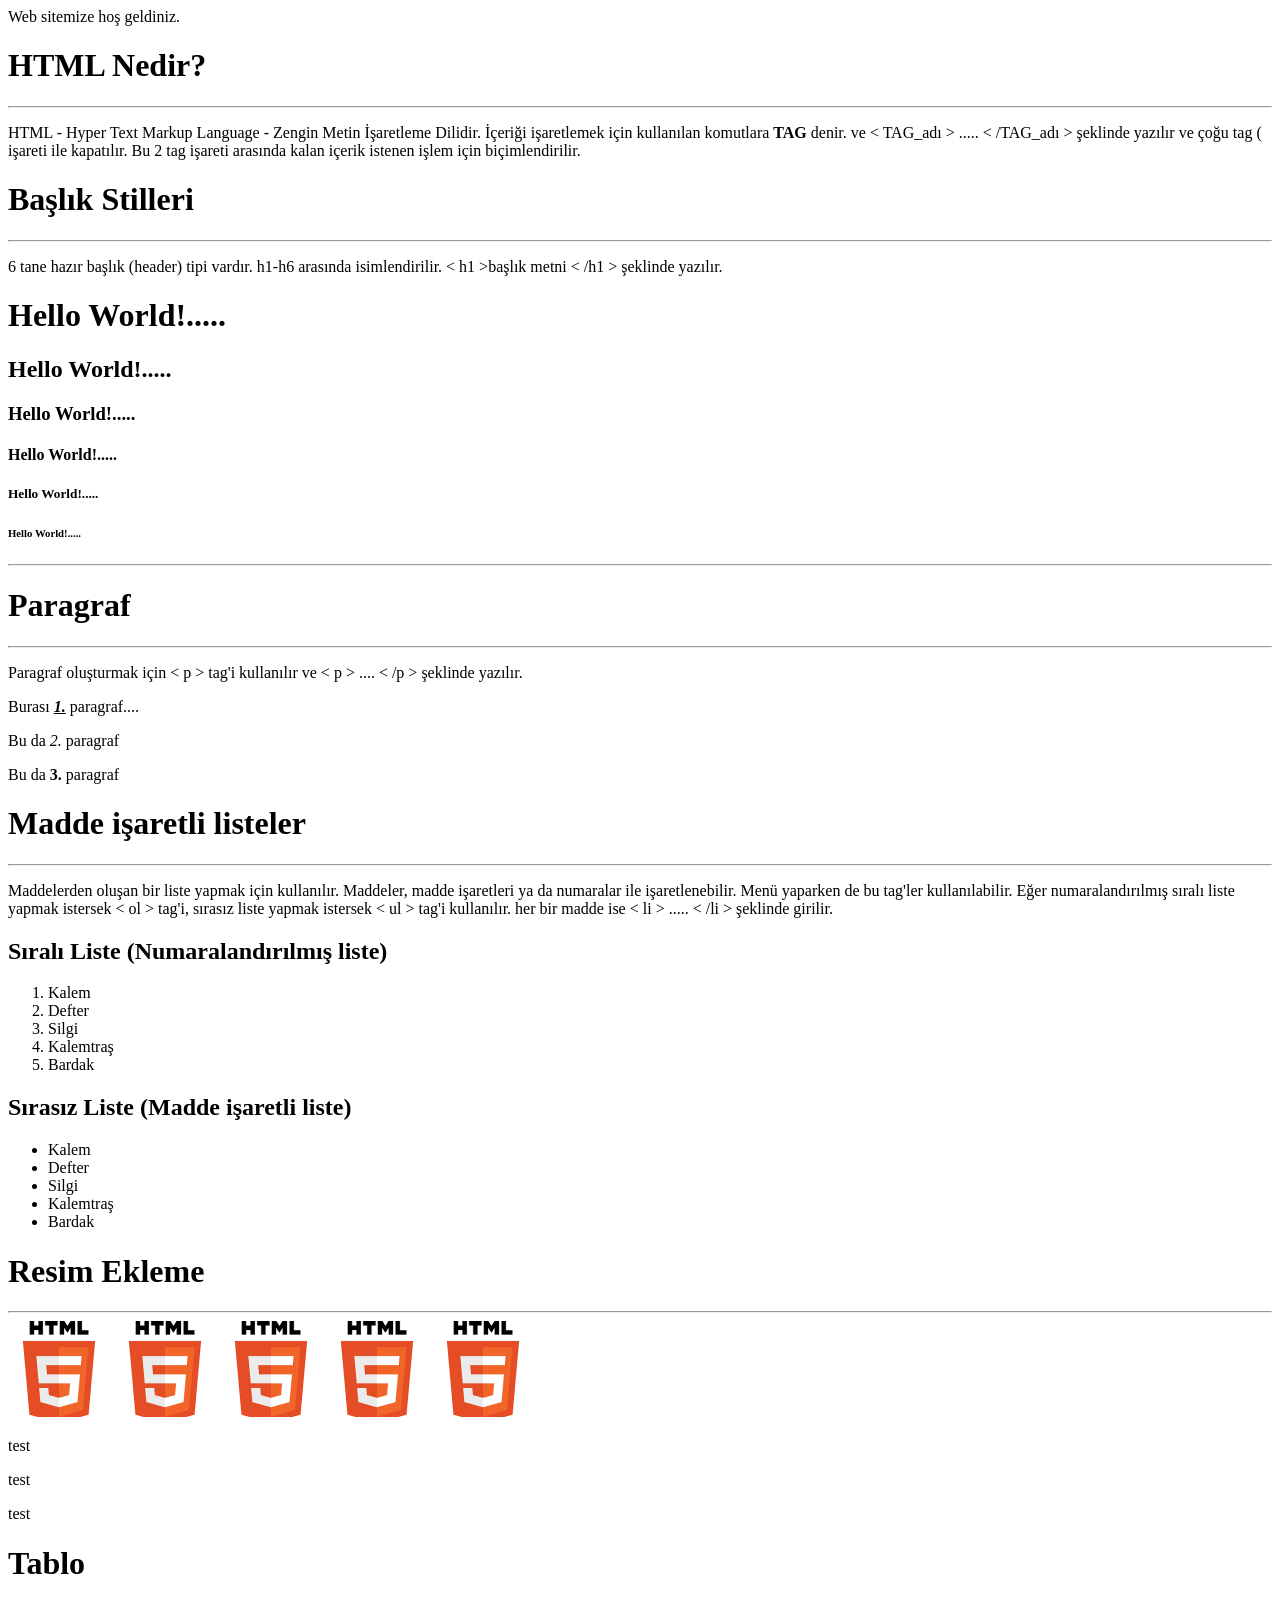
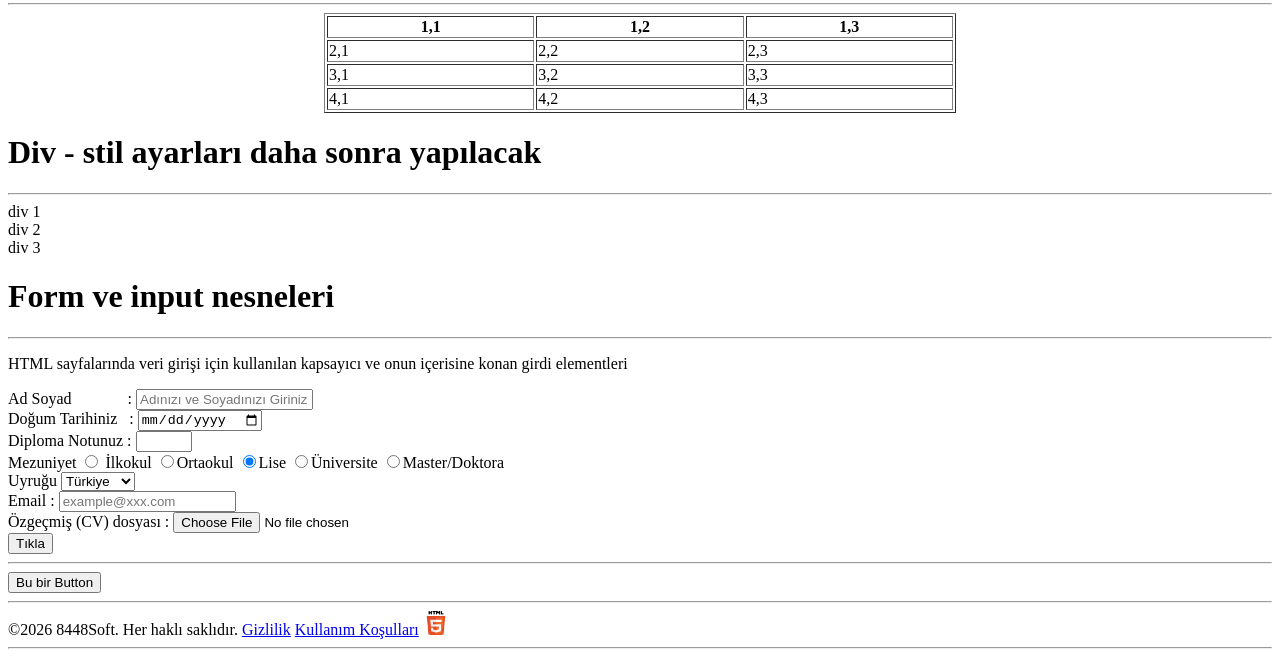
==== HTML/index.html @ eaa93a55 "06112026_2135" ====
<!DOCTYPE html>

<html>
<head>
    <title>Merhaba Dünya!</title>
</head>


<body>
    <header>
        Web sitemize hoş geldiniz.
    </header>




    <h1>HTML Nedir?</h1>
    <hr />
    <p>
        HTML - Hyper Text Markup Language - Zengin Metin İşaretleme Dilidir. 		İçeriği işaretlemek için kullanılan komutlara <strong>TAG</strong> denir.
        ve < TAG_adı > ..... < /TAG_adı > şeklinde yazılır ve çoğu tag ( işareti 		ile kapatılır. Bu 2 tag işareti arasında kalan içerik istenen işlem için 		biçimlendirilir.
    </p>


    <h1>Başlık Stilleri </h1>
    <hr />
    <p>
        6 tane hazır başlık <span>(header)</span> tipi vardır.
        h1-h6 arasında isimlendirilir. < h1 >başlık metni < /h1 >
        şeklinde yazılır.
    </p>

    <h1>Hello World!.....</h1>
    <h2>Hello World!.....</h2>
    <h3>Hello World!.....</h3>
    <h4>Hello World!.....</h4>
    <h5>Hello World!.....</h5>
    <h6>Hello World!.....</h6>
    <hr />

    <h1>Paragraf</h1> <hr />
    <p>Paragraf oluşturmak için < p > tag'i kullanılır ve < p > .... < /p > şeklinde yazılır.  </p>

    <p>Burası <u><b><i>1.</i></b></u> paragraf....</p>
    <p>Bu da <em>2.</em> paragraf   </p>
    <p>Bu da <strong>3.</strong> paragraf   </p>

    <h1> Madde işaretli listeler </h1>
    <hr />
    <p> Maddelerden oluşan bir liste yapmak için kullanılır. 		Maddeler, madde işaretleri ya da numaralar ile 		işaretlenebilir. Menü yaparken de bu tag'ler kullanılabilir. 		Eğer numaralandırılmış sıralı liste yapmak istersek < ol > 		tag'i, sırasız liste yapmak istersek < ul > tag'i kullanılır. 		her bir madde ise < li > ..... < /li > şeklinde girilir.    		</p>

    <h2>Sıralı Liste (Numaralandırılmış liste)</h2>
    <ol>
        <li>Kalem </li>
        <li>Defter </li>
        <li>Silgi </li>
        <li>Kalemtraş </li>
        <li>Bardak </li>
    </ol>


    <h2>Sırasız Liste (Madde işaretli liste)</h2>
    <ul>
        <li>Kalem </li>
        <li>Defter </li>
        <li>Silgi </li>
        <li>Kalemtraş </li>
        <li>Bardak </li>
    </ul>

    <h1> Resim Ekleme </h1>
    <hr />
    <img src="images/html.png" width="102px" height="96px" />
    <img src="images/html.png" width="102px" height="96px" />
    <img src="images/html.png" width="102px" height="96px" />
    <img src="images/html.png" width="102px" height="96px" />
    <img src="images/html.png" width="102px" height="96px" />

    <p> test </p>
    <p> test </p>
    <p> test </p>


    <h1> Tablo </h1>
    <hr />
    <table border="1" width="50%" align="center">
        <tr>
            <th>1,1</th>
            <th>1,2</th>
            <th>1,3</th>
        </tr>

        <tr>
            <td>2,1</td>
            <td>2,2</td>
            <td>2,3</td>
        </tr>

        <tr>
            <td>3,1</td>
            <td>3,2</td>
            <td>3,3</td>
        </tr>

        <tr>
            <td>4,1</td>
            <td>4,2</td>
            <td>4,3</td>
        </tr>

    </table>

    <h1>Div - stil ayarları daha sonra yapılacak</h1>
    <hr />
    <div>
        div 1
    </div>

    <div>
        div 2
    </div>

    <div>
        div 3
    </div>

    <h1> Form ve input nesneleri </h1>
    <hr />
    <p>
        HTML sayfalarında veri girişi için kullanılan kapsayıcı
        ve onun içerisine konan girdi elementleri
    </p>

    <form enctype="multipart/form-data">
        <label>Ad Soyad &nbsp;&nbsp;&nbsp;&nbsp;&nbsp;&nbsp;&nbsp;&nbsp;&nbsp;&nbsp;&nbsp;&nbsp; : </label>
        <input type="text" name="txtNameSurname" id="txtNameSurname" placeholder="Adınızı ve Soyadınızı Giriniz" />
        <br />
        <label>Doğum Tarihiniz &nbsp;&nbsp;: </label>
        <input type="date" name="tarih" id="tarih" />
        <br />
        <label>Diploma Notunuz : </label>
        <input type="number" name="puan" id="puan" min="0" max="100" />
        <br />
        <label>Mezuniyet</label>
        <input type="radio" title="İlkokul" name="mezuniyet" id="ilkokul" /> <label>İlkokul</label>
        <input type="radio" title="Ortaokul" name="mezuniyet" id="ortaokul" /><label>Ortaokul</label>
        <input type="radio" checked="checked" title="Lise" name="mezuniyet" id="Lise" /><label>Lise</label>
        <input type="radio" title="Üniversite" name="mezuniyet" id="Universite" /><label>Üniversite</label>
        <input type="radio" title="Master/Doktora" name="mezuniyet" id="MasterDoktora" /><label>Master/Doktora</label>
        <br />
        <label>Uyruğu</label>
        <select>
            <option selected="selected">Türkiye</option>
            <option>Amerika</option>
            <option>Almanya</option>
            <option>Kanada</option>
            <option>Diğer</option>
        </select>
        <br />
        <label>Email :</label>
        <input type="email" name="email" id="email" placeholder="example@xxx.com" />
        <br />
        <label>Özgeçmiş (CV) dosyası : </label>
        <input type="file" name="file" id="file" title="CV dosyası" />
        <br />
        <input type="submit" title="Tıkla" value="Tıkla" id="submit" />


    </form>
    <hr />
    <button title="Tıkla" id="button">Bu bir Button</button>

    <br />
    <hr />

    <footer>
        &copy;2026 8448Soft. Her haklı saklıdır.
        <a href="https://www.aribilgi.com">Gizlilik</a>
        <a href="https://www.google.com">Kullanım Koşulları</a>
        <a href="https://www.w3schools.com"><img src="images/html.png" width="26px" height="24px" /> </a>

    </footer>

    <hr />


</body>

</html>
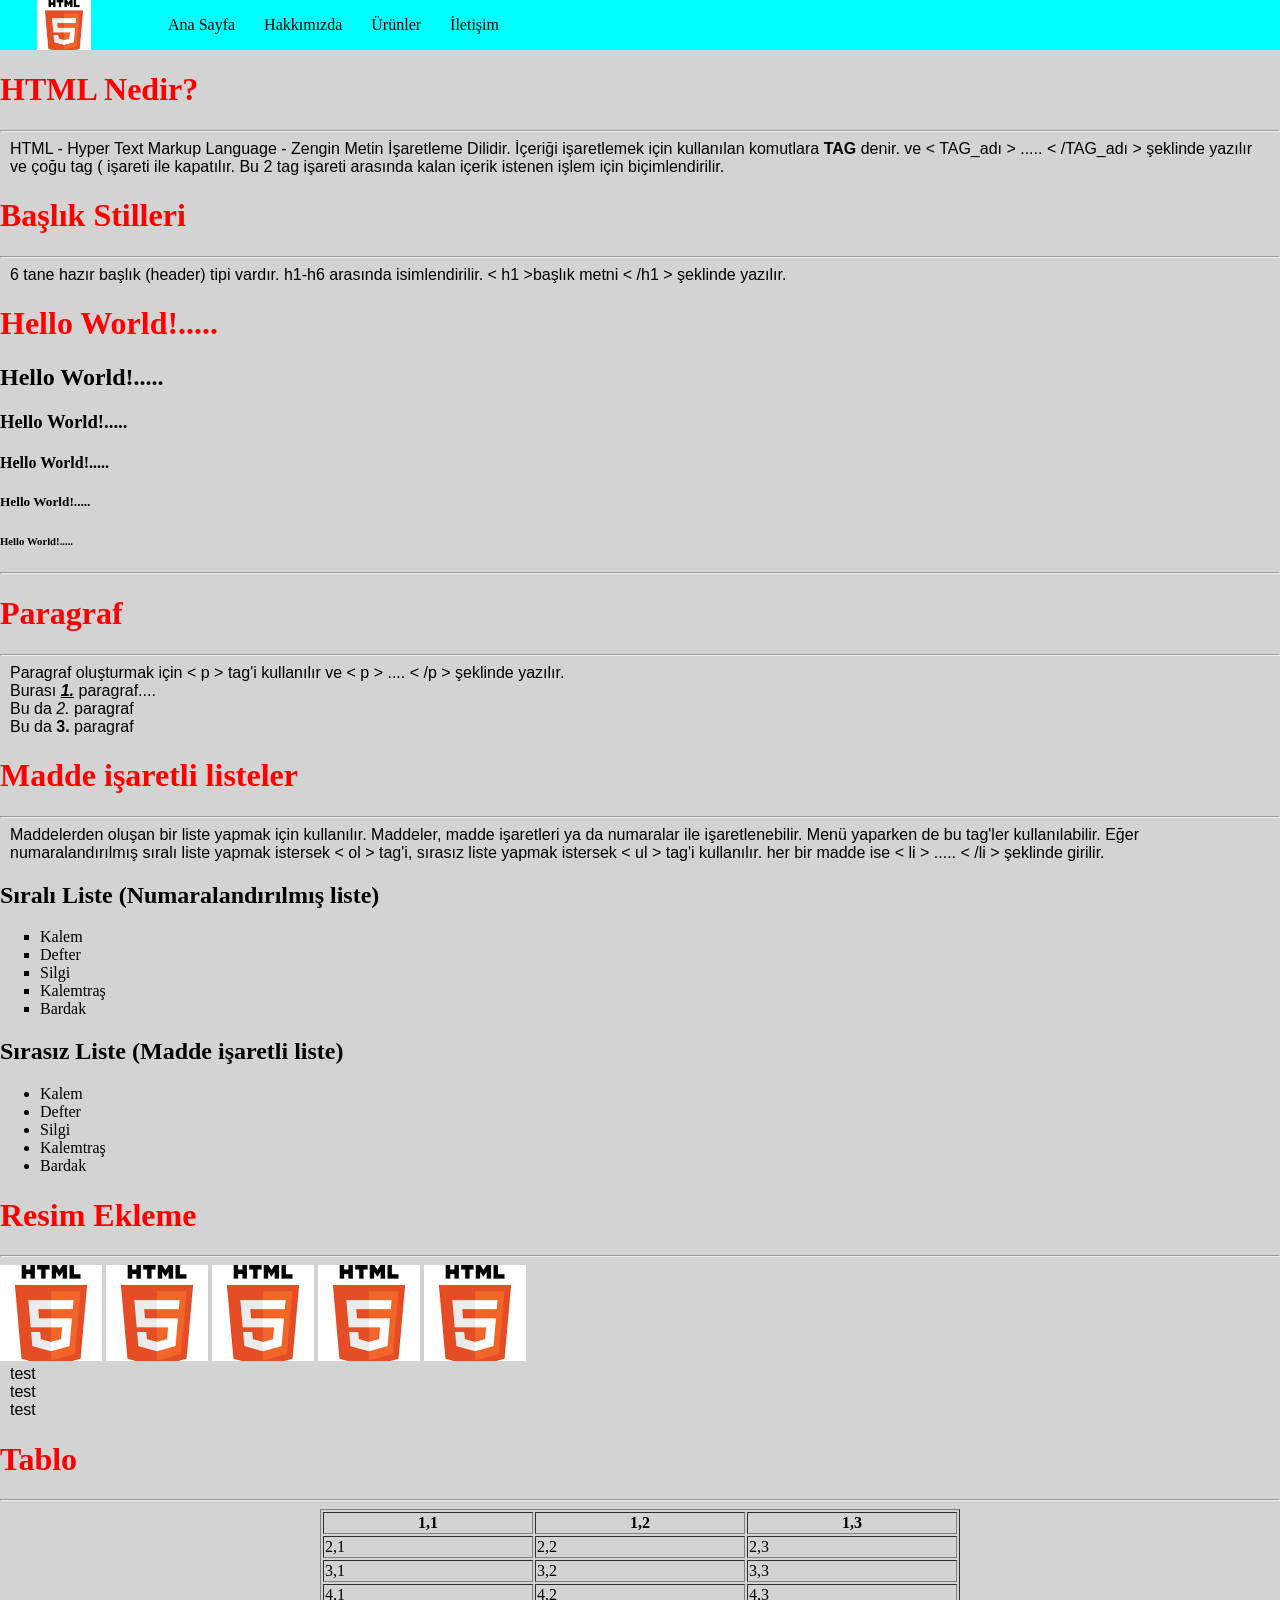
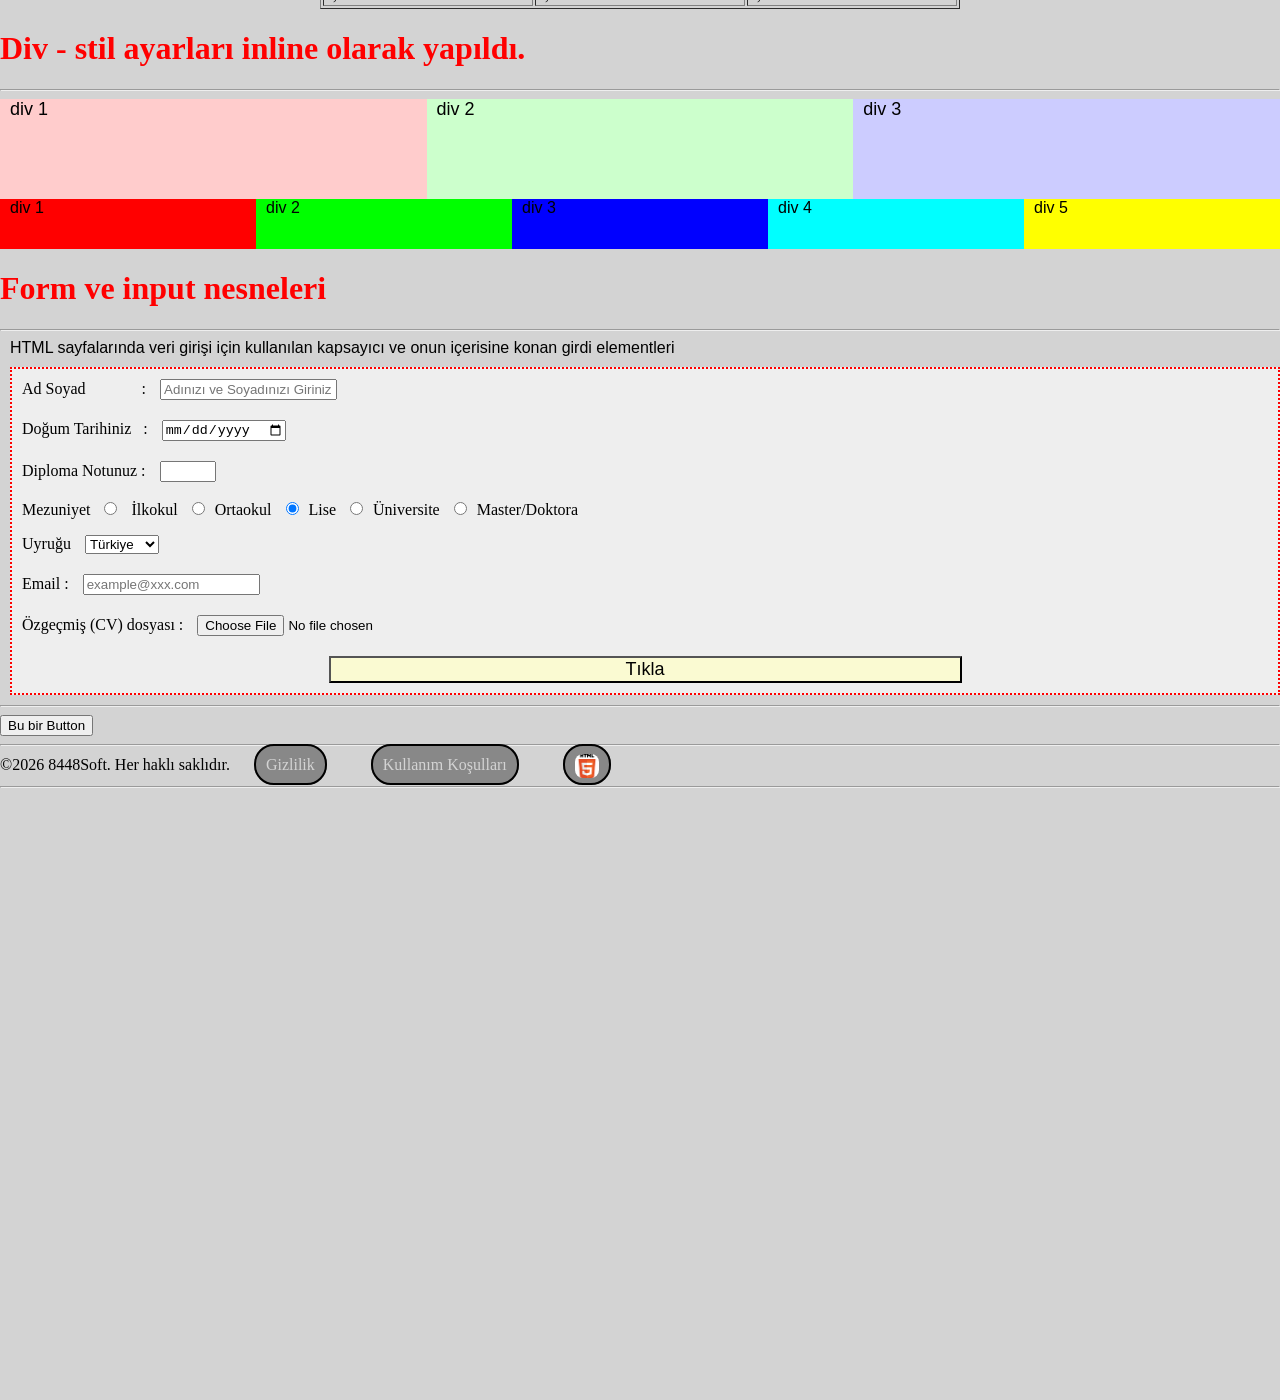
==== commit bb5e73fe: "13112026_1916" ====
--- a/HTML/index.html
+++ b/HTML/index.html
@@ -3,12 +3,84 @@
 <html>
 <head>
     <title>Merhaba Dünya!</title>
+    <link href="site.css" rel="stylesheet" type="text/css" />
+
+    <!-- Internal Stil tanımı  -->
+    <style>
+        /*
+            lfk jşslfslkf şis lfdş
+        */
+
+
+
+        h1 { color:red;   }
+        
+        p {
+            font-family:'Franklin Gothic Medium', 'Arial Narrow', Arial, sans-serif;
+            margin: 0px 10px 0px 10px;
+        }
+
+        #div1 {
+            background-color: #FCC;
+        }
+
+        #div2 {
+            background-color: #CFC;
+        }
+
+        #div3 {
+            background-color: #CCF;
+        }
+
+        .renkliDivler {
+            height: 100px;
+            width: 33.33%;
+            display: inline-block;
+            border: 0px;
+            padding: 0px;
+            font-size: large
+        }
+
+        a {
+            text-decoration:none;
+            color:lightgray;
+            margin:0px 20px 0px 20px;
+            border:2px solid black;
+            padding:10px;
+            border-radius:20px;
+            background-color:#888;
+        }
+
+            a:hover {
+                background-color:#555;
+            
+            }
+
+        #malzeme>li {
+            list-style:square;      
+        }
+
+    </style>
 </head>
 
 
-<body>
+<body style="margin:0px;">
     <header>
-        Web sitemize hoş geldiniz.
+        <div class="container">
+            <div id="logoDiv">
+                <img id="logoImg" src="images/html.png" />
+
+            </div>
+
+            <div id="menuDiv">
+                <ol>
+                    <li>Ana Sayfa</li>
+                    <li>Hakkımızda</li>
+                    <li>Ürünler</li>
+                    <li>İletişim</li>
+                </ol>
+            </div>
+        </div>
     </header>
 
 
@@ -50,7 +122,7 @@
     <p> Maddelerden oluşan bir liste yapmak için kullanılır. 		Maddeler, madde işaretleri ya da numaralar ile 		işaretlenebilir. Menü yaparken de bu tag'ler kullanılabilir. 		Eğer numaralandırılmış sıralı liste yapmak istersek < ol > 		tag'i, sırasız liste yapmak istersek < ul > tag'i kullanılır. 		her bir madde ise < li > ..... < /li > şeklinde girilir.    		</p>
 
     <h2>Sıralı Liste (Numaralandırılmış liste)</h2>
-    <ol>
+    <ol id="malzeme">
         <li>Kalem </li>
         <li>Defter </li>
         <li>Silgi </li>
@@ -110,19 +182,44 @@
 
     </table>
 
-    <h1>Div - stil ayarları daha sonra yapılacak</h1>
-    <hr />
-    <div>
-        div 1
+    <h1>Div - stil ayarları inline olarak yapıldı.</h1>
+    <hr />
+
+    <div style="font-size:0px">
+        <div id="div1" class="renkliDivler">
+            <p>div 1</p>
+        </div>
+
+        <div id="div2" class="renkliDivler">
+            <p>div 2</p>
+        </div>
+
+        <div id="div3" class="renkliDivler">
+            <p>div 3</p>
+        </div>
+
     </div>
 
-    <div>
-        div 2
+    <div style="display:flex;justify-content:space-between;width:100%;">
+        <div style="background-color: #F00; height: 50px; width: 20%; ">
+            <p>div 1</p>
+        </div>
+
+        <div style="background-color: #0F0; height: 50px; width: 20%;">
+            <p>div 2</p>
+        </div>
+
+        <div style="background-color: #00F; height: 50px; width: 20%; ">
+            <p>div 3</p>
+        </div>
+        <div style="background-color: #0FF; height: 50px; width: 20%; ">
+            <p>div 4</p>
+        </div>
+        <div style="background-color: #FF0; height: 50px; width: 20%; ">
+            <p>div 5</p>
+        </div>
     </div>
 
-    <div>
-        div 3
-    </div>
 
     <h1> Form ve input nesneleri </h1>
     <hr />
@@ -177,7 +274,7 @@
         &copy;2026 8448Soft. Her haklı saklıdır.
         <a href="https://www.aribilgi.com">Gizlilik</a>
         <a href="https://www.google.com">Kullanım Koşulları</a>
-        <a href="https://www.w3schools.com"><img src="images/html.png" width="26px" height="24px" /> </a>
+        <a id="w3a" href="https://www.w3schools.com"><img id="w3img" src="images/html.png" /> </a>
 
     </footer>
 
--- a/HTML/site.css
+++ b/HTML/site.css
@@ -0,0 +1,68 @@
+﻿html {
+    height:3000px;
+}
+
+body {
+    background-color: lightgray;
+    height:100%;
+}
+
+label, select, input, form {
+    margin:10px 0px 10px 10px;
+
+}
+
+form {
+border:2px dotted red;
+background-color:#eee;
+}
+
+#submit {
+    background-color:lightgoldenrodyellow;
+    font-size:large;
+    width:50%;
+    margin-left:25%;
+}
+
+    #submit:hover {
+        background-color:yellow;
+    }
+
+#w3a {
+   /* vertical-align:middle; */
+
+   
+}
+
+#w3img {
+    height:24px;
+    width:24px;
+    vertical-align:middle;
+    border-radius:8px;
+}
+
+.container {
+    display:flex;
+    height:50px;
+    background-color:aqua;
+}
+
+#menuDiv {
+    width:90%;
+}
+
+    #menuDiv > ol > li {
+    display:inline-block;
+    list-style:none;
+    margin-right:25px;
+    }
+
+#logoDiv {
+    width:10%;
+   text-align:center;
+}
+
+#logoImg {
+    height:50px;
+
+}
